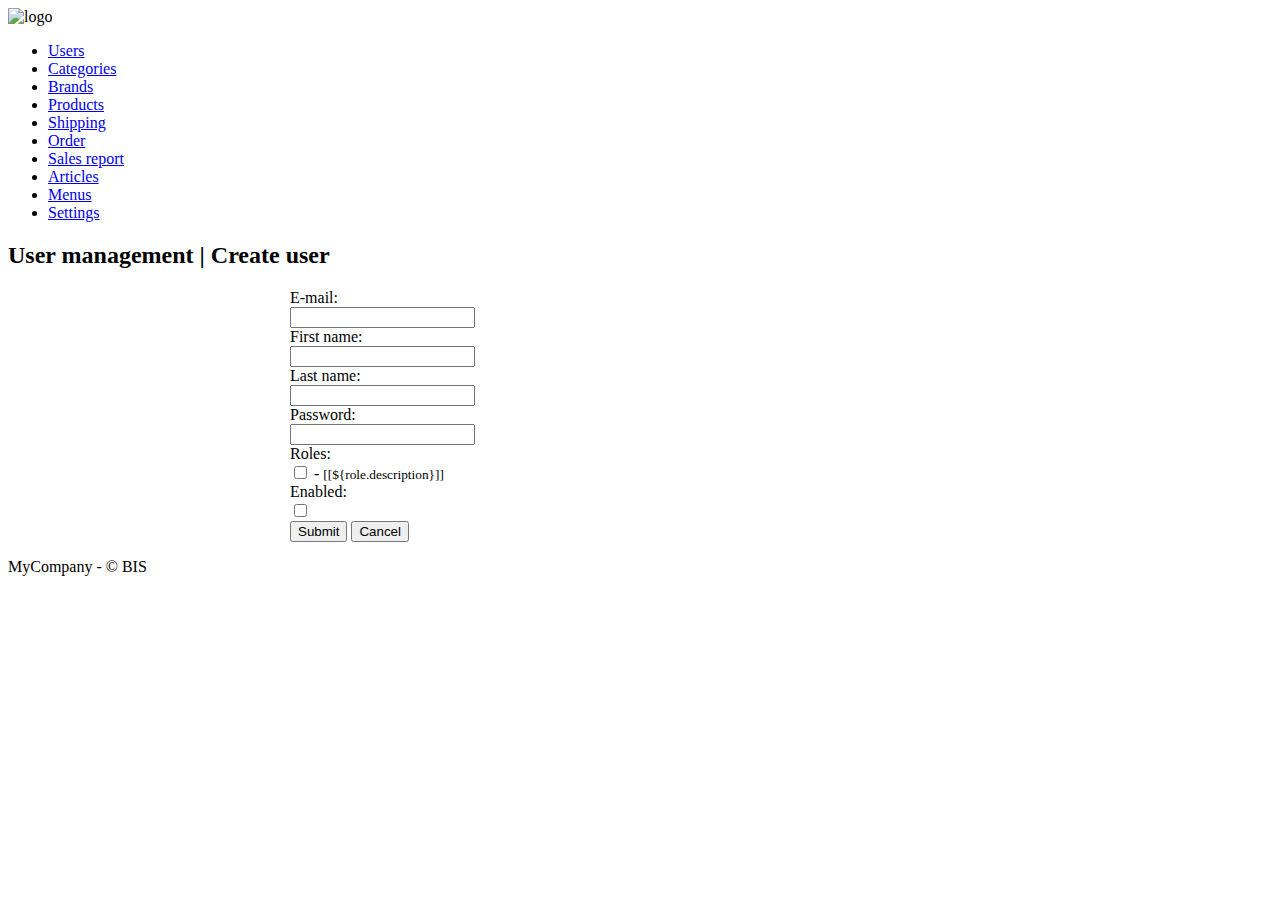
==== ShopmeParent/ShopmeAdmin/src/main/resources/templates/create_user.html @ b81994e0 "add user and password encoder" ====
<!DOCTYPE html>
<html xmlns:th="http://www.thymeleaf.org">
<head>
<meta http-equiv="content-type" content="text/html; charset=utf-8">
<meta name="viewport"
	content="width=device-width, initial-scale=1.0,minimum-scale=1.0">
<link rel="stylesheet" type="text/css"
	th:href="@{/webjars/bootstrap/5.1.3/css/bootstrap.min.css}">
<title>ShopMe Admin</title>
</head>
<body>
	<div class="container-fluid">
		<div class="navbar navbar-expand bg-dark navbar-dark">
			<a th:href="@{/}" class="navbar-brand"> 
				<img th:src="@{/images/ShopmeAdminSmall.png}" alt="logo" />
			</a>
			<div class="collapse navbar-collapse">
				<ul class="navbar-nav">
					<li class="nav-item"><a class="nav-link" href="@{/users}">Users</a>
					</li>
					<li class="nav-item"><a class="nav-link" href="@{/categories}">Categories</a>
					</li>

					<li class="nav-item"><a class="nav-link" href="@{/brands}">Brands</a>
					</li>

					<li class="nav-item"><a class="nav-link" href="@{/users}">Products</a>
					</li>
					<li class="nav-item"><a class="nav-link" href="@{/users}">Shipping</a>
					</li>

					<li class="nav-item"><a class="nav-link" href="@{/users}">Order</a>
					</li>
					<li class="nav-item"><a class="nav-link" href="@{/users}">Sales
							report</a></li>
					<li class="nav-item"><a class="nav-link" href="@{/users}">Articles</a>
					</li>
					<li class="nav-item"><a class="nav-link" href="@{/users}">Menus</a>
					</li>
					<li class="nav-item"><a class="nav-link" href="@{/users}">Settings</a>
					</li>
				</ul>
			</div>
		</div>
	</div>
	<h2>User management | Create user</h2>
	<form method="post" th:action="@{/users/save}" th:object="${user}" style="max-width: 700px;margin: 0 auto">
	<div class="border border-secondary rounded p-3">
		<div class="row mb-3">
			<label class="col-form-label-sm col-sm-4" for="email" >E-mail:</label>
			<div class="col-sm-8">
				<input class="form-control" type="email" id="email" minlength="8" maxLength="50" required th:field="*{email}"/>
			</div>
		</div>
		<div class="row mb-3">
			<label class="col-form-label-sm col-sm-4" for="first_name" >First name:</label>
			<div class="col-sm-8">
				<input class="form-control" type="text" id="first_name" minlength="2" maxLength="25" required th:field="*{firstName}"/>
			</div>
		</div>
		
		<div class="row mb-3">
			<label class="col-form-label-sm col-sm-4" for="last_name" >Last name:</label>
			<div class="col-sm-8">
				<input class="form-control" type="text" id="last_name" minlength="2" maxLength="25" required th:field="*{lastName}"/>
			</div>
		</div>
		
		<div class="row mb-3">
			<label class="col-form-label-sm col-sm-4" for="password" >Password:</label>
			<div class="col-sm-8">
				<input class="form-control" type="password" id="password" minlength="6" maxLength="20" required th:field="*{password}"/>
			</div>
		</div>
		
		<div class="row mb-3">
			<label class="col-form-label-sm col-sm-4">Roles:</label>
			<div class="col-sm-8">
				<th:block th:each="role : ${roles}">
					<input class="form-check-input m-2" 
					    type="checkbox" 
						th:value="${role.id}" 
						th:text="${role.name}"
						th:field="*{roles}"
						/>
						- <small>[[${role.description}]]</small>
						<br/>
				</th:block>
			</div>
		</div>
		
		<div class="row mb-3x">
			<label class="col-form-label col-sm-4" for="enabled" >Enabled:</label>
			<div class="col-sm-8">
				<input class="form-check-input m-2" type="checkbox" id="enabled" th:field="*{enabled}"/>
			</div>
		</div>
				
		<div class="text-center">
			<input class="btn btn-primary m-3" type="submit" value="Submit"/>
			<input class="btn btn-secondary" type="button" value="Cancel"/>
		</div>
		</div>
	</form>
	
	<div class="text-center">
		<p >MyCompany - &copy; BIS</p></div>
</body>
</html>
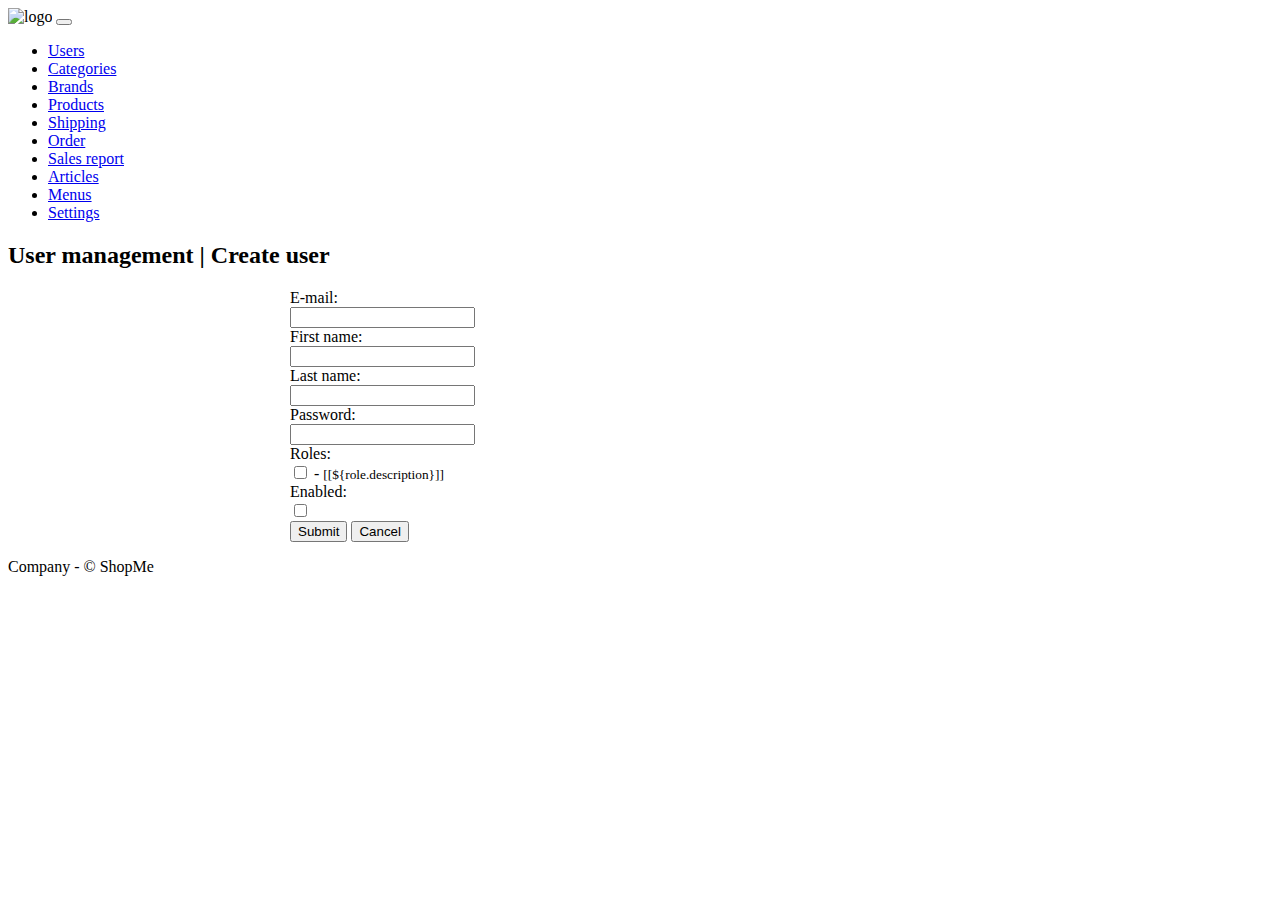
==== commit c315f8df: "responsiveness" ====
--- a/ShopmeParent/ShopmeAdmin/src/main/resources/templates/create_user.html
+++ b/ShopmeParent/ShopmeAdmin/src/main/resources/templates/create_user.html
@@ -2,46 +2,49 @@
 <html xmlns:th="http://www.thymeleaf.org">
 <head>
 <meta http-equiv="content-type" content="text/html; charset=utf-8">
-<meta name="viewport"
-	content="width=device-width, initial-scale=1.0,minimum-scale=1.0">
-<link rel="stylesheet" type="text/css"
-	th:href="@{/webjars/bootstrap/5.1.3/css/bootstrap.min.css}">
+<meta name="viewport" content="width=device-width, initial-scale=1.0,minimum-scale=1.0">
+<link rel="stylesheet" type="text/css" th:href="@{/webjars/bootstrap/css/bootstrap.min.css}">
 <title>ShopMe Admin</title>
 </head>
 <body>
 	<div class="container-fluid">
-		<div class="navbar navbar-expand bg-dark navbar-dark">
-			<a th:href="@{/}" class="navbar-brand"> 
-				<img th:src="@{/images/ShopmeAdminSmall.png}" alt="logo" />
-			</a>
-			<div class="collapse navbar-collapse">
-				<ul class="navbar-nav">
-					<li class="nav-item"><a class="nav-link" href="@{/users}">Users</a>
-					</li>
-					<li class="nav-item"><a class="nav-link" href="@{/categories}">Categories</a>
-					</li>
-
-					<li class="nav-item"><a class="nav-link" href="@{/brands}">Brands</a>
-					</li>
-
-					<li class="nav-item"><a class="nav-link" href="@{/users}">Products</a>
-					</li>
-					<li class="nav-item"><a class="nav-link" href="@{/users}">Shipping</a>
-					</li>
-
-					<li class="nav-item"><a class="nav-link" href="@{/users}">Order</a>
-					</li>
-					<li class="nav-item"><a class="nav-link" href="@{/users}">Sales
-							report</a></li>
-					<li class="nav-item"><a class="nav-link" href="@{/users}">Articles</a>
-					</li>
-					<li class="nav-item"><a class="nav-link" href="@{/users}">Menus</a>
-					</li>
-					<li class="nav-item"><a class="nav-link" href="@{/users}">Settings</a>
-					</li>
-				</ul>
+		<nav class="navbar navbar-expand-lg bg-dark navbar-dark">
+			<div class="container-fluid">
+				<a th:href="@{/}" class="navbar-brand"> 
+					<img th:src="@{/images/ShopmeAdminSmall.png}" alt="logo" />
+				</a>
+				<button class="navbar-toggler" type="button" data-bs-toggle="collapse" data-bs-target="#topNavbar">
+					<span class="navbar-toggler-icon"></span>
+				</button>
+				<div class="collapse navbar-collapse" id="topNavbar">
+					<ul class="navbar-nav">
+						<li class="nav-item"><a class="nav-link" href="@{/users}">Users</a>
+						</li>
+						<li class="nav-item"><a class="nav-link" href="@{/categories}">Categories</a>
+						</li>
+	
+						<li class="nav-item"><a class="nav-link" href="@{/brands}">Brands</a>
+						</li>
+	
+						<li class="nav-item"><a class="nav-link" href="@{/users}">Products</a>
+						</li>
+						<li class="nav-item"><a class="nav-link" href="@{/users}">Shipping</a>
+						</li>
+	
+						<li class="nav-item"><a class="nav-link" href="@{/users}">Order</a>
+						</li>
+						<li class="nav-item"><a class="nav-link" href="@{/users}">Sales
+								report</a></li>
+						<li class="nav-item"><a class="nav-link" href="@{/users}">Articles</a>
+						</li>
+						<li class="nav-item"><a class="nav-link" href="@{/users}">Menus</a>
+						</li>
+						<li class="nav-item"><a class="nav-link" href="@{/users}">Settings</a>
+						</li>
+					</ul>
+				</div>
 			</div>
-		</div>
+		</nav>
 	</div>
 	<h2>User management | Create user</h2>
 	<form method="post" th:action="@{/users/save}" th:object="${user}" style="max-width: 700px;margin: 0 auto">
@@ -98,12 +101,25 @@
 				
 		<div class="text-center">
 			<input class="btn btn-primary m-3" type="submit" value="Submit"/>
-			<input class="btn btn-secondary" type="button" value="Cancel"/>
+			<input class="btn btn-secondary" type="button" value="Cancel" id="cancelBtn"/>
 		</div>
 		</div>
 	</form>
 	
 	<div class="text-center">
-		<p >MyCompany - &copy; BIS</p></div>
+		<p >Company - &copy; ShopMe</p>
+	</div>
+		
+	<script type="text/javascript" th:src="@{/webjars/jquery/jquery.min.js}"></script>
+	<script type="text/javascript" th:src="@{/webjars/bootstrap/js/bootstrap.min.js}"></script>
+	<script type="text/javascript">
+		$(document).ready(
+			function(){
+				$("#cancelBtn").on("click", function(){
+					window.location = "[[@{/users}]]";
+				});
+			}		
+		);
+	</script>
 </body>
 </html>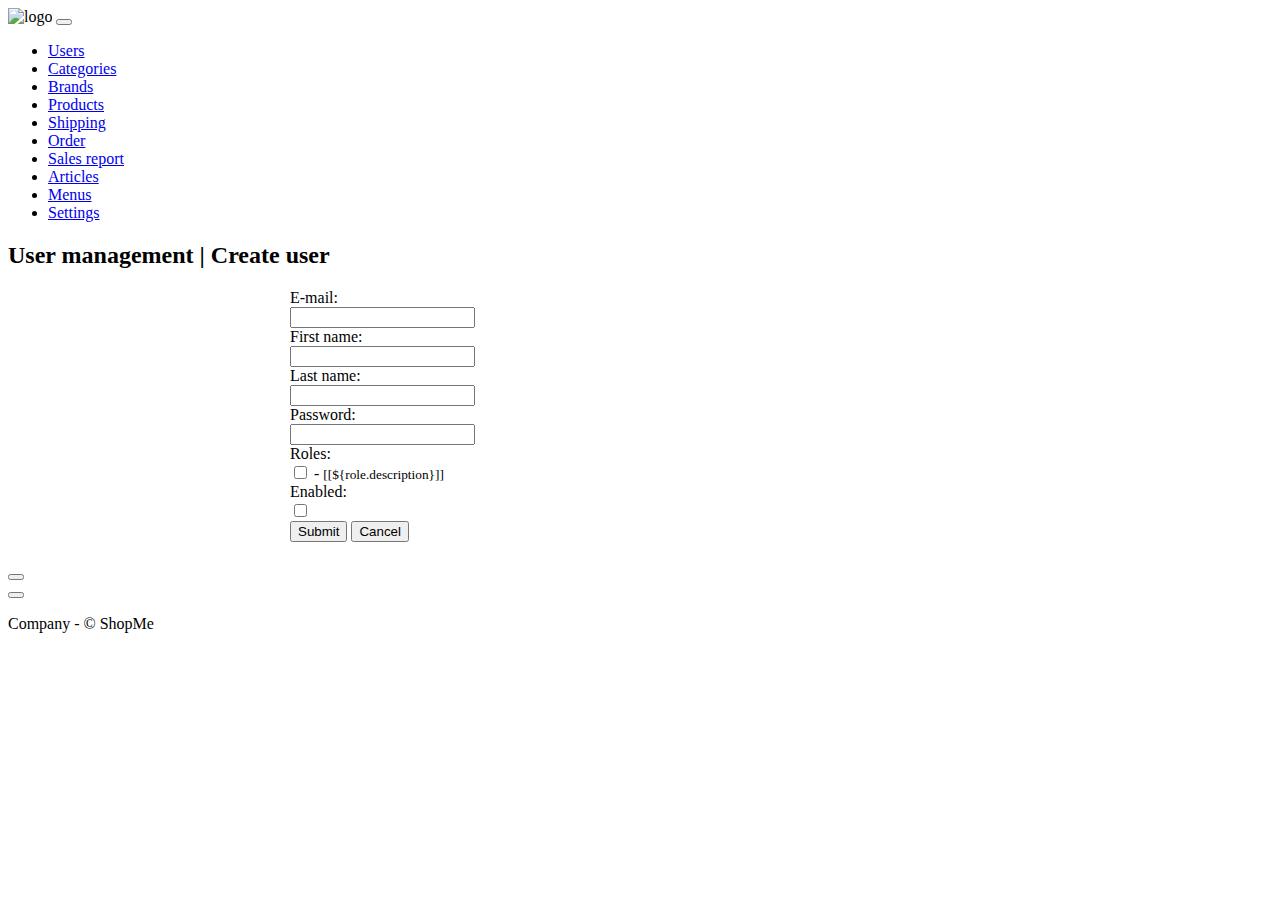
==== commit ca31aa62: "create user checks" ====
--- a/ShopmeParent/ShopmeAdmin/src/main/resources/templates/create_user.html
+++ b/ShopmeParent/ShopmeAdmin/src/main/resources/templates/create_user.html
@@ -4,6 +4,7 @@
 <meta http-equiv="content-type" content="text/html; charset=utf-8">
 <meta name="viewport" content="width=device-width, initial-scale=1.0,minimum-scale=1.0">
 <link rel="stylesheet" type="text/css" th:href="@{/webjars/bootstrap/css/bootstrap.min.css}">
+<link rel="icon" type="image/x-icon" th:href="@{/images/favicon.ico}">
 <title>ShopMe Admin</title>
 </head>
 <body>
@@ -47,7 +48,7 @@
 		</nav>
 	</div>
 	<h2>User management | Create user</h2>
-	<form method="post" th:action="@{/users/save}" th:object="${user}" style="max-width: 700px;margin: 0 auto">
+	<form method="post" th:action="@{/users/save}" th:object="${user}" style="max-width: 700px;margin: 0 auto" onSubmit="return checkEmailUniquiness(this);">
 	<div class="border border-secondary rounded p-3">
 		<div class="row mb-3">
 			<label class="col-form-label-sm col-sm-4" for="email" >E-mail:</label>
@@ -106,6 +107,22 @@
 		</div>
 	</form>
 	
+	<div class="modal fade text-center" id="modalDialog">
+		<div  class="modal-dialog">
+			<div class="modal-content">
+				<div class="modal-header">
+					<h4 id="modalTitle"></h4>
+					<button type="button" class="close" data-dismiss="modal"></button>
+				</div>
+				<div class="modal-body">
+					<span id=modalBody></span>
+				</div>
+				<div class="modal-footer">
+					<button class="btn btn-danger" data-dismiss="modal"></button>
+				</div>
+			</div>
+		</div>	
+	</div>
 	<div class="text-center">
 		<p >Company - &copy; ShopMe</p>
 	</div>
@@ -120,6 +137,31 @@
 				});
 			}		
 		);
+		function showModal(header, message){
+			$("#modalTitle").text(header);
+			$("#modalBody").text(header);
+			$("#modalDialog").show();
+		}
+		function checkEmailUniquiness(form){
+			url = "[[@{/users/check_email}]]";
+			userEmail = $("#email").val();
+			params = {
+					email: userEmail,
+					_csrf: $("input[name=_csrf]").val()
+			}
+			$.post(url, params, function(response){
+				if(response == 'OK'){
+					form.submit();
+				} else if(response == 'Duplicated'){
+					showModal('Warning', 'There is another user with email ' + userEmail);
+				}  else {
+					showModal('Error', 'Server response is invalid');
+				}
+			}).fail(function (){
+				showModal('Error', 'No connection to the server');
+			});
+			return false;
+		};
 	</script>
 </body>
 </html>